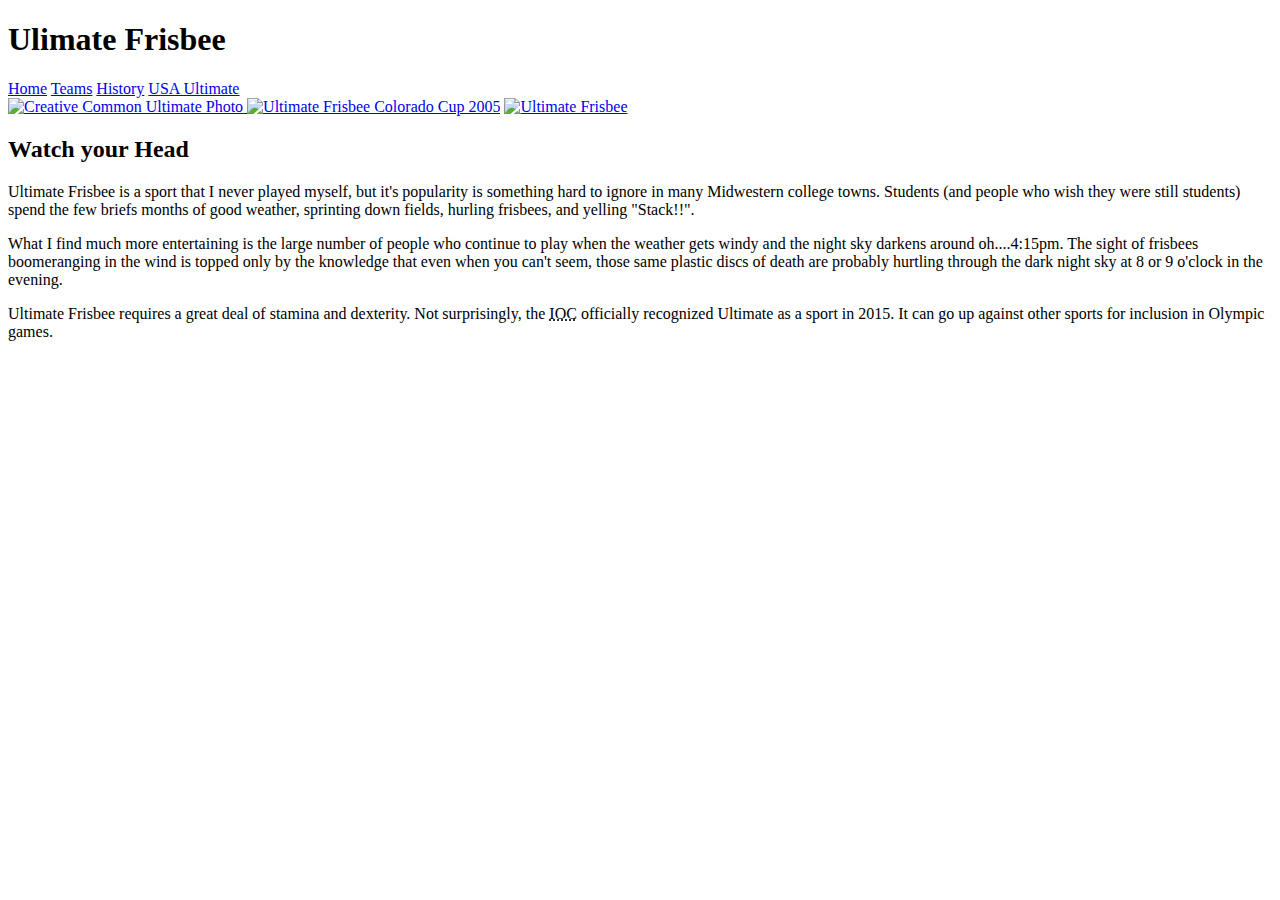
==== index.html @ 97d76b56 "Add files via upload" ====
<!DOCTYPE html>
<html lang="en">
<head>
	<meta charset="UTF-8">
	<title>Ultimate Frisbee - Home</title>
	<link rel="stylesheet" href="css/hw1.css">
</head>
<body>
	<header>
		<h1>Ulimate Frisbee</h1>
		<nav>
			<a href="index.html" class = "active">Home</a>
			<a href="teams.html">Teams</a>
			<a href="history.html">History</a>
			<a href="http://www.usaultimate.org/index.html" target="_blank">USA Ultimate</a>
		</nav>
	</header>
		<main>
			<aside class = "left">
			<a href="https://commons.wikimedia.org/wiki/File%3AUltimate_Frisbee%2C_Jul_2009_-_17.jpg"><img src="https://upload.wikimedia.org/wikipedia/commons/5/5d/Ultimate_Frisbee%2C_Jul_2009_-_19.jpg" alt="Creative Common Ultimate Photo" title="By Ed Yourdon [CC BY-SA 2.0 (http://creativecommons.org/licenses/by-sa/2.0)], via Wikimedia Commons"/> </a>

			<a href="https://commons.wikimedia.org/wiki/File%3AUltimate_Frisbee_Colorado_Cup_2005.jpg"><img alt="Ultimate Frisbee Colorado Cup 2005" src="https://upload.wikimedia.org/wikipedia/commons/thumb/7/7d/Ultimate_Frisbee_Colorado_Cup_2005.jpg/512px-Ultimate_Frisbee_Colorado_Cup_2005.jpg"/></a>


			<a href="https://www.flickr.com/photos/paradisecoastie/15409853738/" title="Ultimate Frisbee"><img src="https://farm4.staticflickr.com/3948/15409853738_7dbfbfbac7_k.jpg"  alt="Ultimate Frisbee"></a>
		</aside>
			<section class = "right">
				<h2>Watch your Head </h2>
			<p>Ultimate Frisbee is a sport that I never played myself, but it's popularity is something hard to ignore in many Midwestern college towns.  Students (and people who wish they were still students) spend the few briefs months of good weather, sprinting down fields, hurling frisbees, and yelling "Stack!!".</p>
			<p>What I find much more entertaining is the large number of people who continue to play when the weather gets windy and the night sky darkens around oh....4:15pm.  The sight of frisbees boomeranging in the wind is topped only by the knowledge that even when you can't seem, those same plastic discs of death are probably hurtling through the dark night sky at 8 or 9 o'clock in the evening.
			</p>
			<p>Ultimate Frisbee requires a great deal of stamina and dexterity.  Not surprisingly, the <abbr title = "International Olympic Committee">IOC</abbr> officially recognized Ultimate as a sport in 2015.   It can go up against other sports for inclusion in  Olympic games.</p>
	</section>
</main>
</body>
</html>
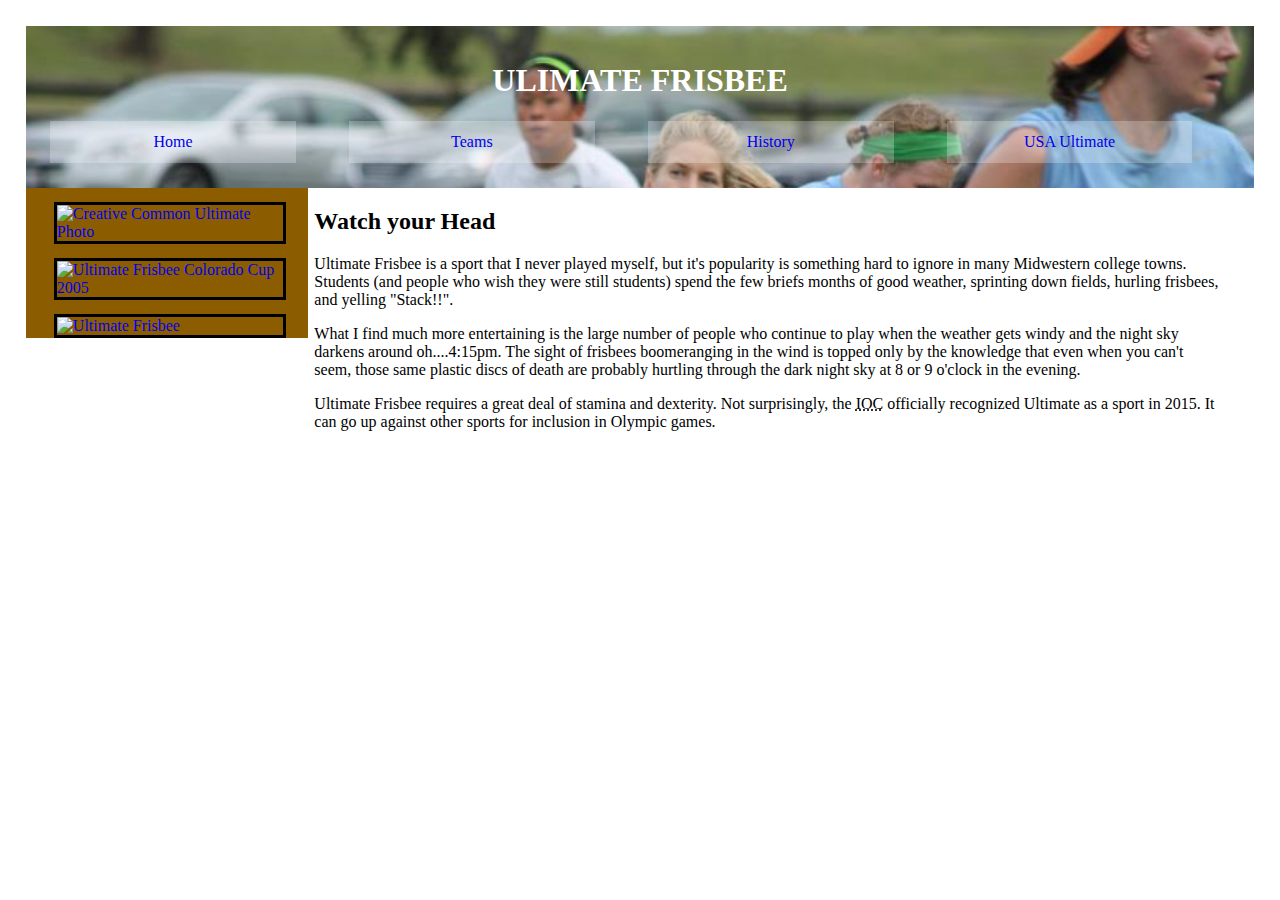
==== commit d0aea5c7: "updated version" ====
--- a/index.html
+++ b/index.html
@@ -3,7 +3,8 @@
 <head>
 	<meta charset="UTF-8">
 	<title>Ultimate Frisbee - Home</title>
-	<link rel="stylesheet" href="css/hw1.css">
+	<!-- <link rel="stylesheet" href="css/hw1.css"> -->
+	<link rel="stylesheet" href="css/hw2.css">
 </head>
 <body>
 	<header>
--- a/css/hw1.css
+++ b/css/hw1.css
@@ -0,0 +1,28 @@
+img{
+   display: none; 
+}
+
+header{
+    background-color: #afafaf;
+}
+
+h1{
+    text-align: center;
+    color: #fff;
+    text-transform: uppercase;
+}
+
+a{
+    background-color: #cfcfcf;
+    color: #000;
+    font-weight: bold;
+}
+
+h2{
+    color: rgb(7, 7, 126);
+    text-transform: uppercase;
+}
+
+section{
+    background-color: #8b8484;
+}
--- a/css/hw2.css
+++ b/css/hw2.css
@@ -0,0 +1,49 @@
+body{
+    margin: 2%;
+}
+
+header{
+    background-image: url("../img/flywheel.jpg");
+    background-size: cover;
+}
+
+h1{
+    text-transform: uppercase;
+    text-align: center;
+    color: #fff;
+    padding-top: 3%;
+}
+
+nav a{
+    display: inline-block;
+    width: 18%;
+    text-align: center;
+    margin: 0 2% 2%;
+    padding: 1%;
+    text-decoration: none;
+    background-color: rgba(255, 255, 555, .25);
+}
+
+nav a:hover{
+    color: #00f;
+    background-color: #fff;
+}
+
+aside{
+    width: 23%;
+    background-color: #8b5d00;
+    float: left;
+}
+
+aside img{
+    display: inline-block;
+    width: 80%;
+    margin: 5% 10% 0;
+    border: solid #000;
+}
+
+section{
+    padding: 0 2.5% 0 0.5%;
+    display: inline-block;
+    width: 74%;
+}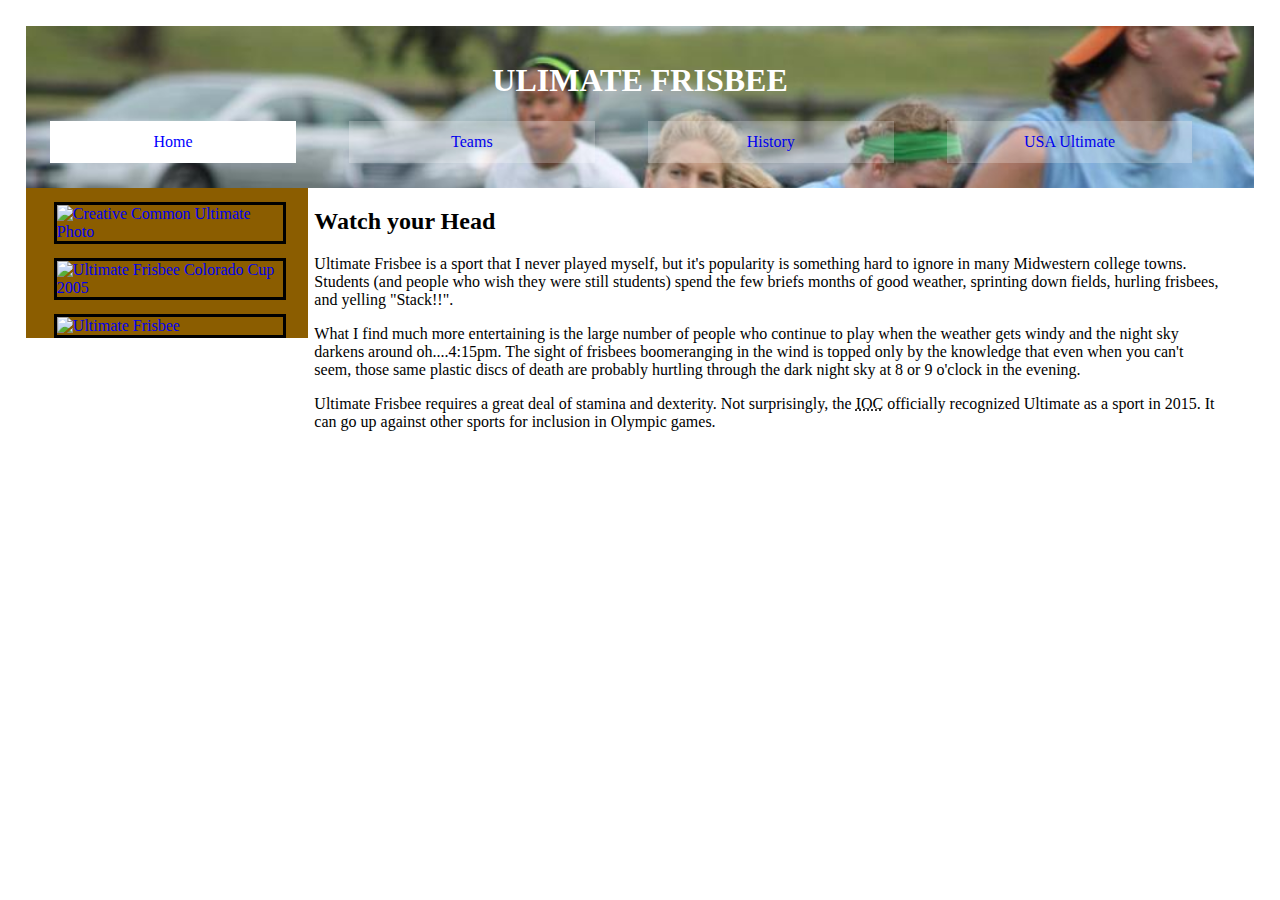
==== commit 475f8073: "more readable" ====
--- a/index.html
+++ b/index.html
@@ -16,22 +16,22 @@
 			<a href="http://www.usaultimate.org/index.html" target="_blank">USA Ultimate</a>
 		</nav>
 	</header>
-		<main>
-			<aside class = "left">
-			<a href="https://commons.wikimedia.org/wiki/File%3AUltimate_Frisbee%2C_Jul_2009_-_17.jpg"><img src="https://upload.wikimedia.org/wikipedia/commons/5/5d/Ultimate_Frisbee%2C_Jul_2009_-_19.jpg" alt="Creative Common Ultimate Photo" title="By Ed Yourdon [CC BY-SA 2.0 (http://creativecommons.org/licenses/by-sa/2.0)], via Wikimedia Commons"/> </a>
+	<main>
+		<aside class = "left">
+			<a href="https://commons.wikimedia.org/wiki/File%3AUltimate_Frisbee%2C_Jul_2009_-_17.jpg"><img src="https://upload.wikimedia.org/wikipedia/commons/5/5d/Ultimate_Frisbee%2C_Jul_2009_-_19.jpg" alt="Creative Common Ultimate Photo" title="By Ed Yourdon [CC BY-SA 2.0 (http://creativecommons.org/licenses/by-sa/2.0)], via Wikimedia Commons"/></a>
 
 			<a href="https://commons.wikimedia.org/wiki/File%3AUltimate_Frisbee_Colorado_Cup_2005.jpg"><img alt="Ultimate Frisbee Colorado Cup 2005" src="https://upload.wikimedia.org/wikipedia/commons/thumb/7/7d/Ultimate_Frisbee_Colorado_Cup_2005.jpg/512px-Ultimate_Frisbee_Colorado_Cup_2005.jpg"/></a>
 
-
 			<a href="https://www.flickr.com/photos/paradisecoastie/15409853738/" title="Ultimate Frisbee"><img src="https://farm4.staticflickr.com/3948/15409853738_7dbfbfbac7_k.jpg"  alt="Ultimate Frisbee"></a>
 		</aside>
-			<section class = "right">
-				<h2>Watch your Head </h2>
+		<section class = "right">
+			<h2>Watch your Head </h2>
 			<p>Ultimate Frisbee is a sport that I never played myself, but it's popularity is something hard to ignore in many Midwestern college towns.  Students (and people who wish they were still students) spend the few briefs months of good weather, sprinting down fields, hurling frisbees, and yelling "Stack!!".</p>
-			<p>What I find much more entertaining is the large number of people who continue to play when the weather gets windy and the night sky darkens around oh....4:15pm.  The sight of frisbees boomeranging in the wind is topped only by the knowledge that even when you can't seem, those same plastic discs of death are probably hurtling through the dark night sky at 8 or 9 o'clock in the evening.
-			</p>
+
+			<p>What I find much more entertaining is the large number of people who continue to play when the weather gets windy and the night sky darkens around oh....4:15pm.  The sight of frisbees boomeranging in the wind is topped only by the knowledge that even when you can't seem, those same plastic discs of death are probably hurtling through the dark night sky at 8 or 9 o'clock in the evening.</p>
+			
 			<p>Ultimate Frisbee requires a great deal of stamina and dexterity.  Not surprisingly, the <abbr title = "International Olympic Committee">IOC</abbr> officially recognized Ultimate as a sport in 2015.   It can go up against other sports for inclusion in  Olympic games.</p>
-	</section>
-</main>
+		</section>
+	</main>
 </body>
 </html>--- a/css/hw2.css
+++ b/css/hw2.css
@@ -29,6 +29,11 @@
     background-color: #fff;
 }
 
+nav a.active{
+    color: #00f;
+    background-color: #fff;
+}
+
 aside{
     width: 23%;
     background-color: #8b5d00;
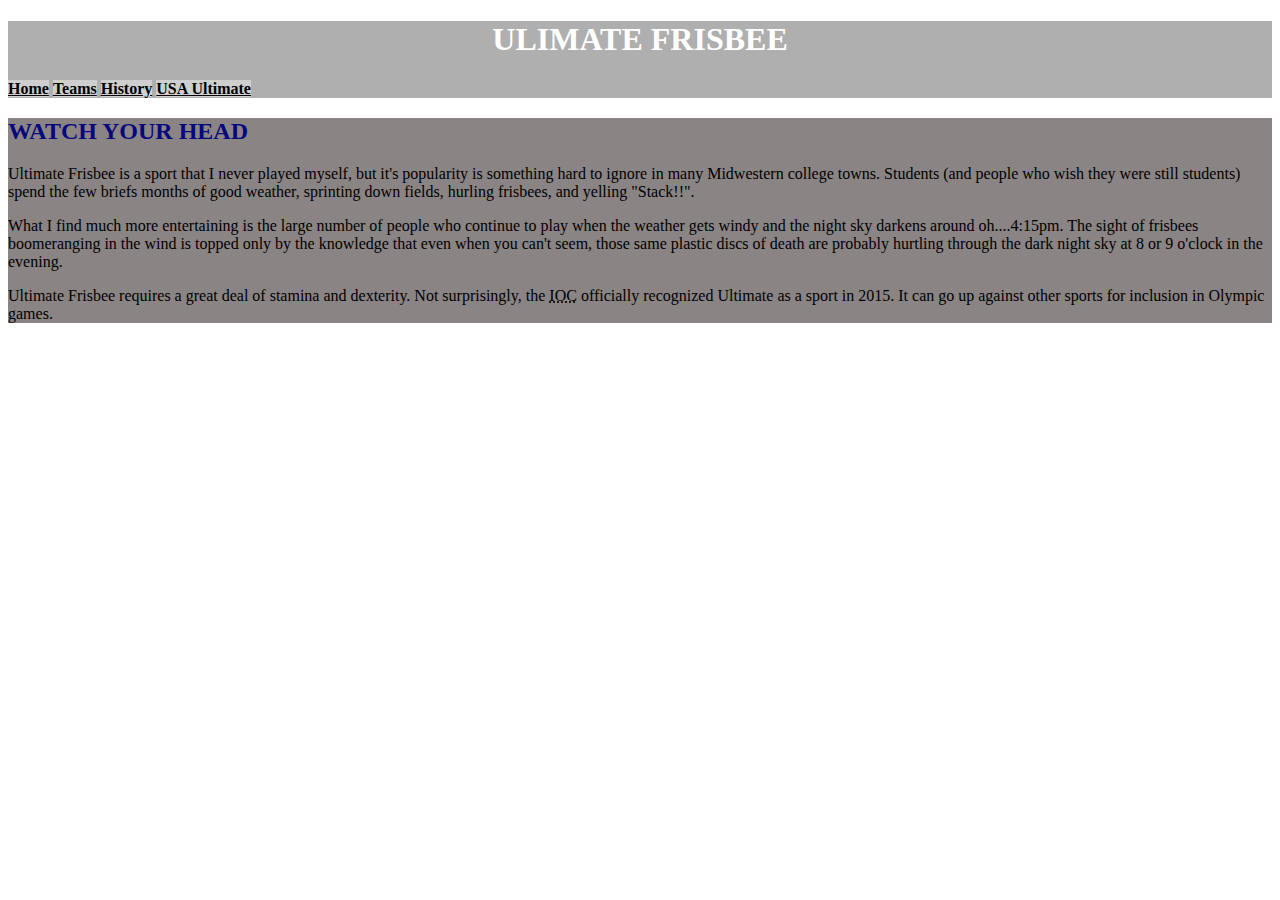
==== commit 2cec0cce: "Update index.html" ====
--- a/index.html
+++ b/index.html
@@ -4,7 +4,7 @@
 	<meta charset="UTF-8">
 	<title>Ultimate Frisbee - Home</title>
 	<!-- <link rel="stylesheet" href="css/hw1.css"> -->
-	<link rel="stylesheet" href="css/hw2.css">
+	<link rel="stylesheet" href="css/hw1.css">
 </head>
 <body>
 	<header>
@@ -34,4 +34,4 @@
 		</section>
 	</main>
 </body>
-</html>+</html>
